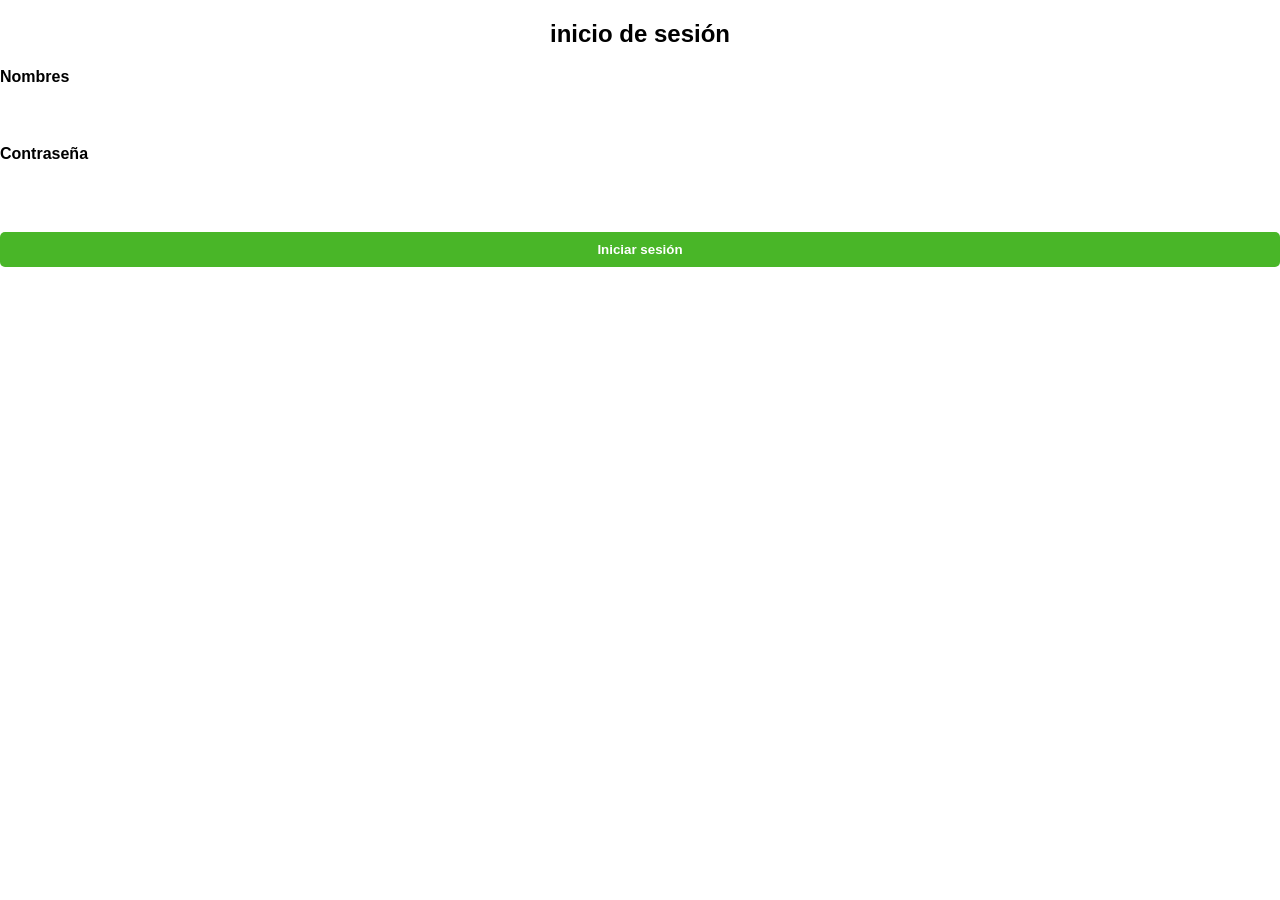
==== pages/login.html @ b14cd23f "feat(login): crear formulario inicio de sesion" ====
<!DOCTYPE html>
<html lang="en">
<head>
    <meta charset="UTF-8">
    <meta name="viewport" content="width=device-width, initial-scale=1.0">
    <title>Document</title>
    <link rel="stylesheet" href="../css/estilo.css">
</head>
<body>
    <section>
    <h2>inicio de sesión</h2>
    <form action="" class="formulario">
        <label for="Nombre">Nombres</label>
        <input type="text" id="Nombre" name="Nombre">
        <label for="Contraseña">Contraseña</label>
        <input type="password" id="Contraseña" name="Contraseña">
        <button type="submit">Iniciar sesión</button>
    </form>

</section>
</body>
</html>
---- css/estilo.css ----
body {
    font-family: Arial, Helvetica, sans-serif;
    text-align: center;
    background-color: lineal-gradient(to right, #49b628, #6aff8b);
    margin: 0;
    padding: 0;

}

h1{
    color: rgb(214, 214, 214);
}

nav a {
text-decoration: none;
margin: 10px;
color: black;
font-weight: bold;
border-radius: 5px;
transition: 0.3s;
}

nav a:hover {
background-color: rgb(85, 238, 39);
color: blanchedalmond;
}

.container {
background-color:aliceblue;
width: 350px;
margin: 80px auto;
padding: 30px;
border-radius: 120px;
box-shadow:#49b628 0px 0px 10px ;
}

.formulario {
display: flex;
flex-direction: column;
gap: 12px;
}

.formulario label {
    text-align: left;
    font-weight: bold;
}

.formulario input {
padding: 10px;
border: #6aff8b;
}

.formulario button {
margin-top: 10px;
padding: 10px;
background-color: #49b628;
color: white;
border-radius: 5px;
border: none;
font-weight: bold;
cursor: pointer;
}

.formulario button:hover {
background-color: #6aff8b;
}
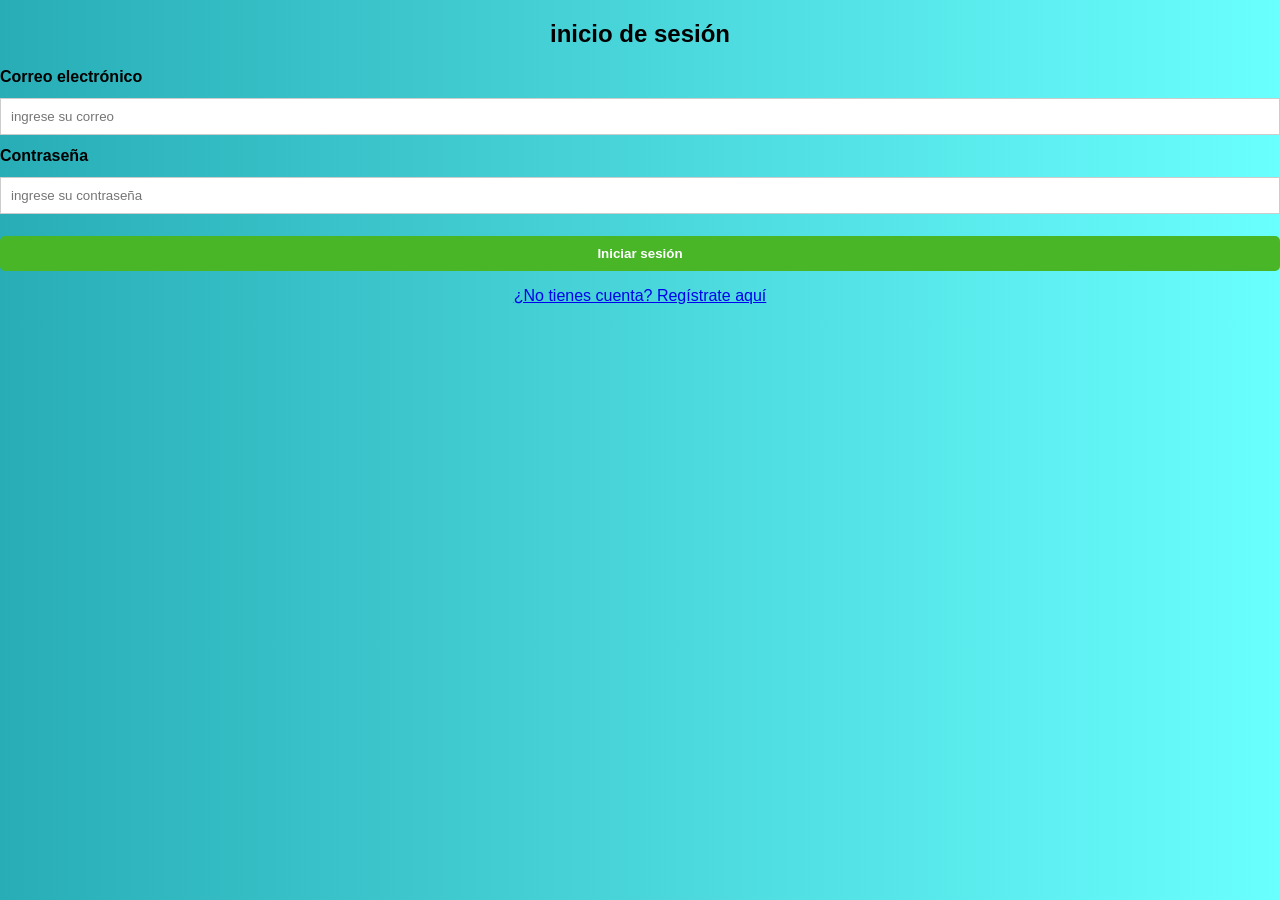
==== commit f776aad6: "Merge pull request #2 from davidvillanuevapotosi/feature/login Feature/login" ====
--- a/pages/login.html
+++ b/pages/login.html
@@ -7,15 +7,21 @@
     <link rel="stylesheet" href="../css/estilo.css">
 </head>
 <body>
-    <section>
+    <section class="contenedor">
     <h2>inicio de sesión</h2>
+
     <form action="" class="formulario">
-        <label for="Nombre">Nombres</label>
-        <input type="text" id="Nombre" name="Nombre">
+        <label for="Correo">Correo electrónico</label>
+        <input type="email" id="Correo" placeholder="ingrese su correo">
         <label for="Contraseña">Contraseña</label>
-        <input type="password" id="Contraseña" name="Contraseña">
+        <input type="password" id="Contraseña" placeholder="ingrese su contraseña">
+
         <button type="submit">Iniciar sesión</button>
     </form>
+
+    <p>
+        <a href="http://127.0.0.1:5500/pages/index.html">¿No tienes cuenta? Regístrate aquí</a>
+    </p>
 
 </section>
 </body>
--- a/css/estilo.css
+++ b/css/estilo.css
@@ -1,10 +1,9 @@
 body {
     font-family: Arial, Helvetica, sans-serif;
     text-align: center;
-    background-color: lineal-gradient(to right, #49b628, #6aff8b);
-    margin: 0;
-    padding: 0;
-
+    background-image: linear-gradient(to right, #28adb6, #6affff);
+    margin: 0px;
+    padding: 0px;
 }
 
 h1{
@@ -47,7 +46,7 @@
 
 .formulario input {
 padding: 10px;
-border: #6aff8b;
+border: 1px solid #ccc;
 }
 
 .formulario button {
